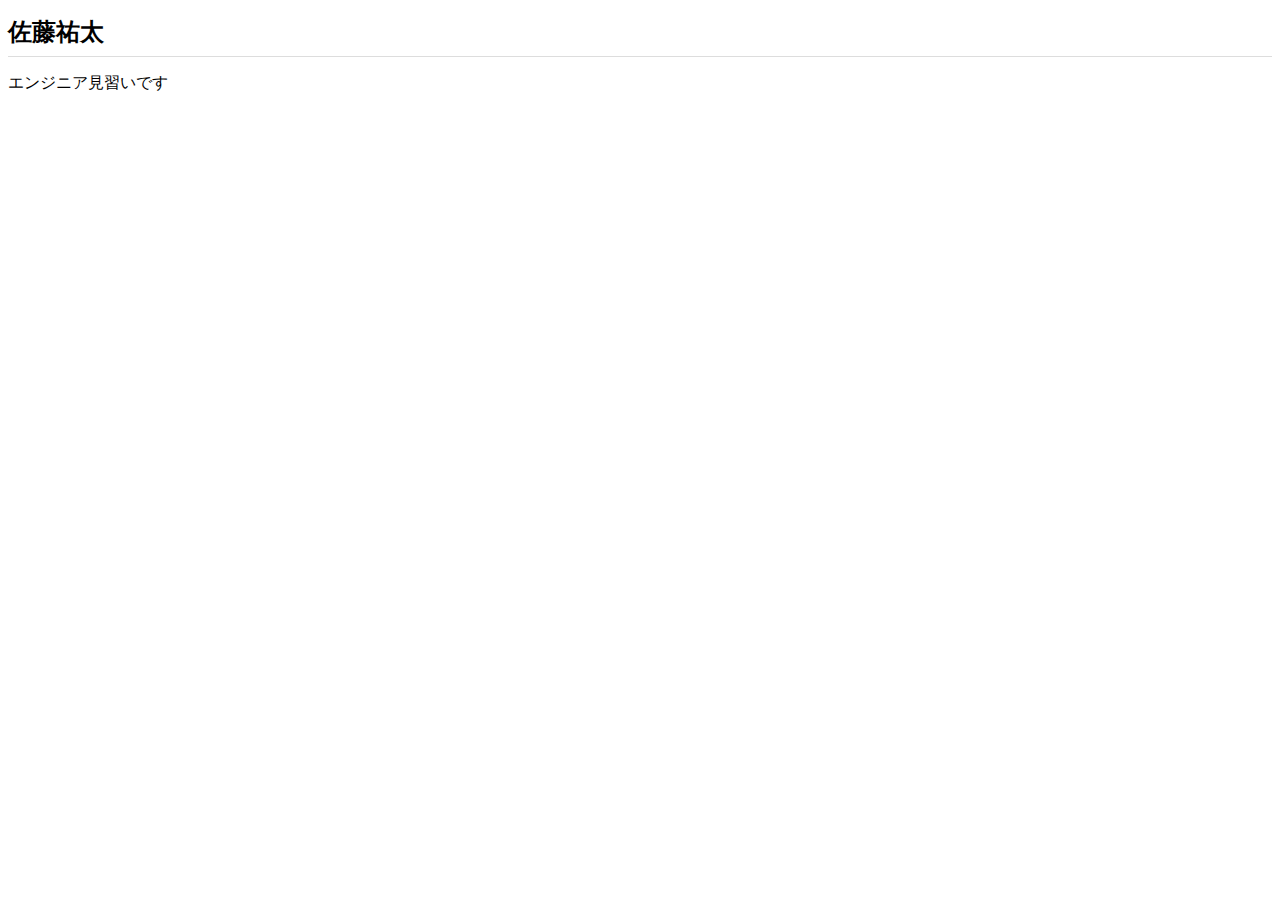
==== index.html @ d73e4db1 "Add files via upload" ====
<!DOCTYPE html>
<html lang="ja">
<head>
    <meta charset="UTF-8">
    <meta http-equiv="X-UA-Compatible" content="IE=edge">
    <meta name="viewport" content="width=device-width, initial-scale=1.0">
    <title>佐藤祐太のポートフォリオサイト</title>
    <link rel="stylesheet" href="css/style.css">
</head>
<body>
    <h1>佐藤祐太</h1>
    <p>エンジニア見習いです</p>
</body>
</html>
---- css/style.css ----
h1 {
    font-size: 24px;
    padding-bottom: 8px;
    border-bottom: 1px solid #ddd;
}
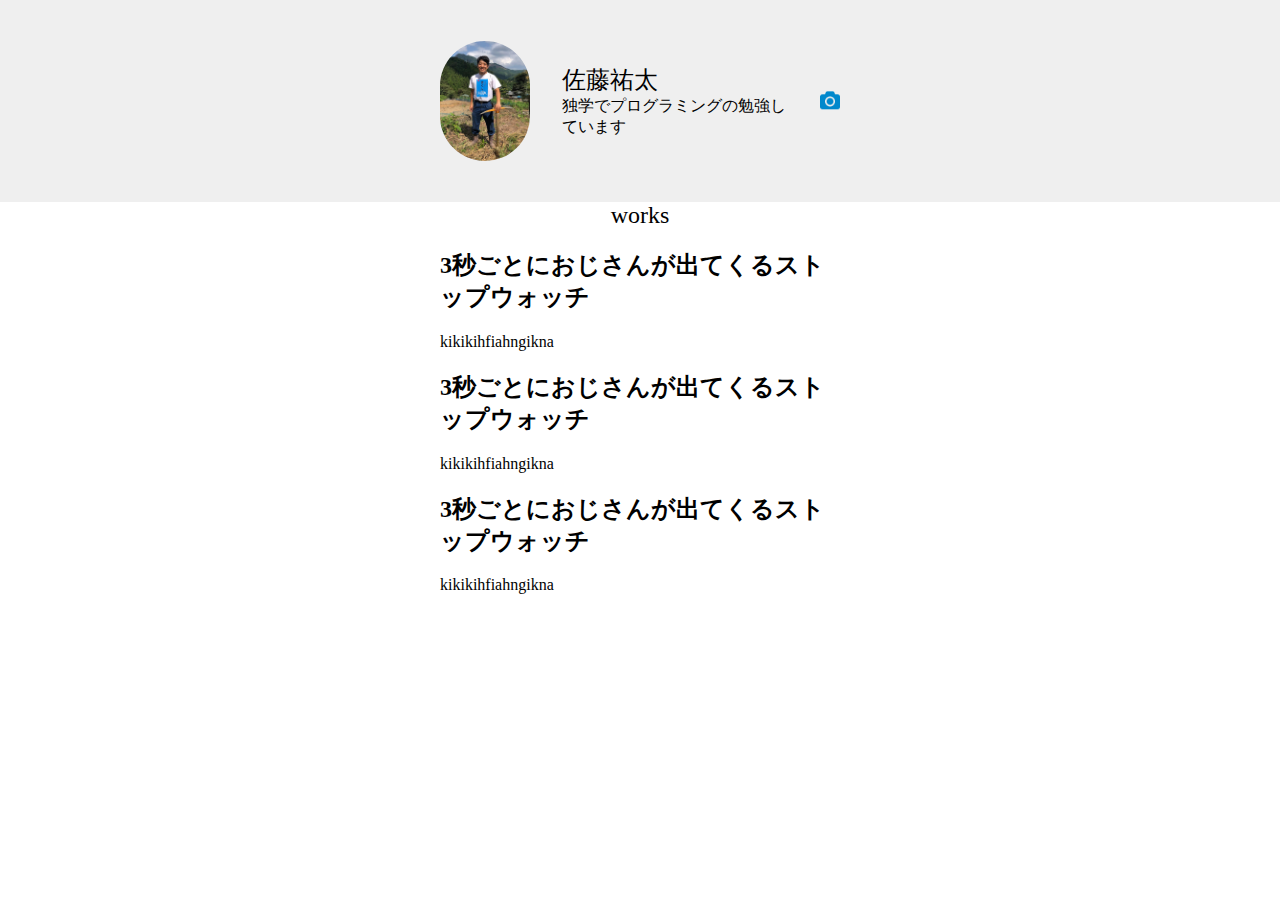
==== commit 74c14fd9: "yuta.usersite" ====
--- a/index.html
+++ b/index.html
@@ -6,9 +6,45 @@
     <meta name="viewport" content="width=device-width, initial-scale=1.0">
     <title>佐藤祐太のポートフォリオサイト</title>
     <link rel="stylesheet" href="css/style.css">
+    <link rel="icon" href="img/IMG_2155.jpeg">
 </head>
 <body>
-    <h1>佐藤祐太</h1>
-    <p>エンジニア見習いです</p>
+    <header>
+        <div class="container">
+            <div>
+                <img src="img/IMG_0093.JPG" alt="祐太のアイコン" width="90px" height="120px" class="icon">
+            </div>
+            <div>
+                <h1>佐藤祐太</h1>
+                <p>独学でプログラミングの勉強しています</p>
+            </div>
+            <ul>
+                <li>
+                    <a href="#">
+                        <img src="img/photos.png" alt="写真アイコン" width="20" height="20">
+                    </a>
+                </li>
+            </ul>
+        </div>
+    </header>
+
+    <main>
+        <div class="container">
+            <h1>works</h1>
+            <section>
+                <h2>3秒ごとにおじさんが出てくるストップウォッチ</h2>
+                <p>kikikihfiahngikna</p>
+            </section>
+            <section>
+                <h2>3秒ごとにおじさんが出てくるストップウォッチ</h2>
+                <p>kikikihfiahngikna</p>
+            </section>
+            <section>
+                <h2>3秒ごとにおじさんが出てくるストップウォッチ</h2>
+                <p>kikikihfiahngikna</p>
+            </section>
+        </div>
+    </main>
+
 </body>
 </html>--- a/css/style.css
+++ b/css/style.css
@@ -1,5 +1,61 @@
-h1 {
+h1,
+p {
+    margin: 0;
+}
+
+body {
+    margin: 0;
+}
+
+img {
+    vertical-align: bottom;
+}
+
+header {
+    background: #efefef;
+}
+header .container {
+    width: 400px;
+    margin: 0 auto;
+    display: flex;
+    padding: 32px 0;
+    align-items: center;
+
+}
+
+header .container div + div {
+    margin: 32px;
+}
+
+header h1 {
     font-size: 24px;
-    padding-bottom: 8px;
-    border-bottom: 1px solid #ddd;
+    font-weight: normal;
+
+}
+
+header ul {
+    list-style: none;
+    margin: 0;
+    padding: 0;
+    display: flex;
+}
+
+header ul  li + li {
+    margin-left: 8px;
+}
+
+header .icon {
+    border-radius: 50px;
+}
+
+main .container {
+    width: 400px;
+    margin: 0 auto;
+
+}
+
+main h1 {
+    font-size: 24px;
+    font-weight: normal;
+    text-align: center;
 }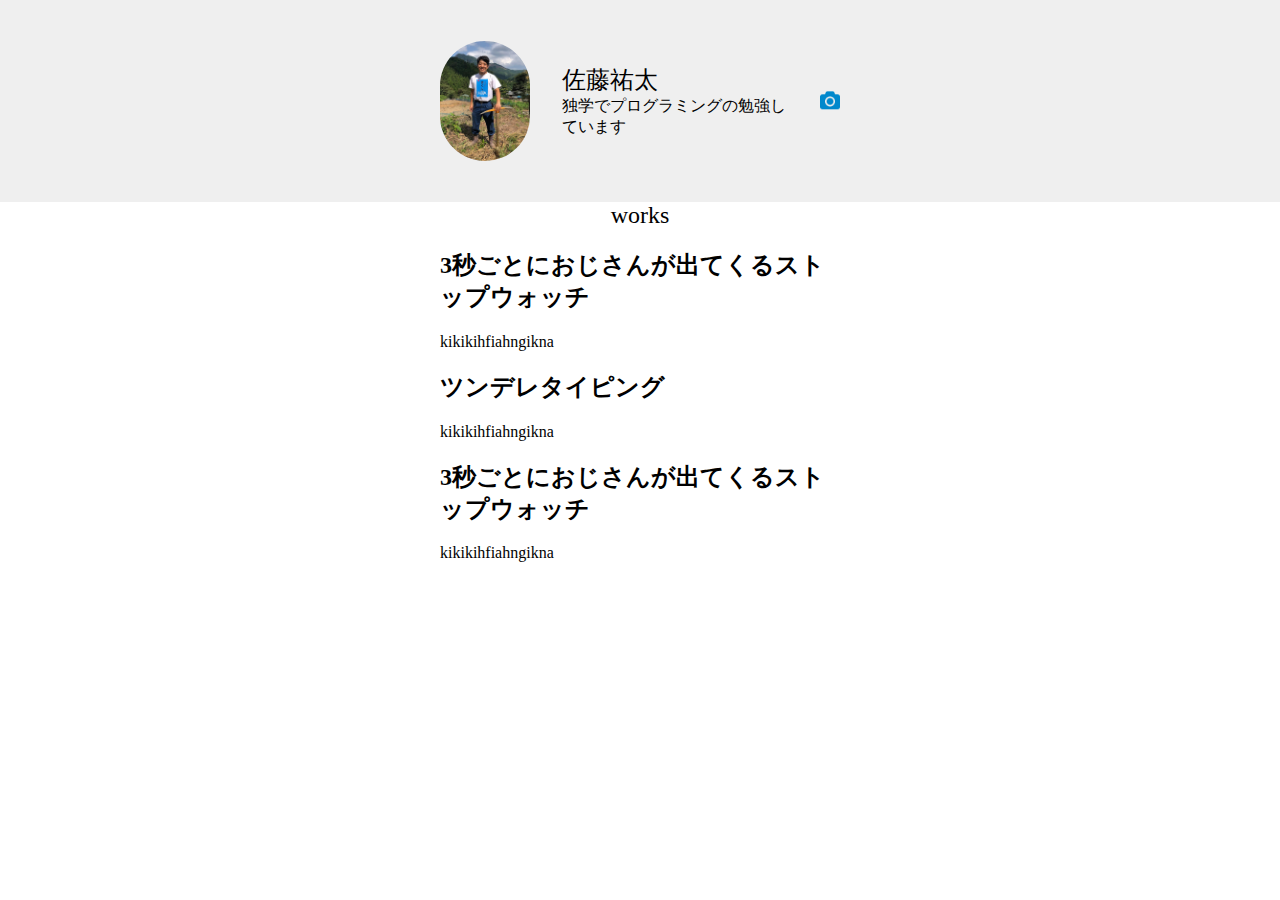
==== commit 32863b3a: "Update index.html" ====
--- a/index.html
+++ b/index.html
@@ -36,7 +36,7 @@
                 <p>kikikihfiahngikna</p>
             </section>
             <section>
-                <h2>3秒ごとにおじさんが出てくるストップウォッチ</h2>
+                <h2>ツンデレタイピング</h2>
                 <p>kikikihfiahngikna</p>
             </section>
             <section>
@@ -47,4 +47,4 @@
     </main>
 
 </body>
-</html>+</html>
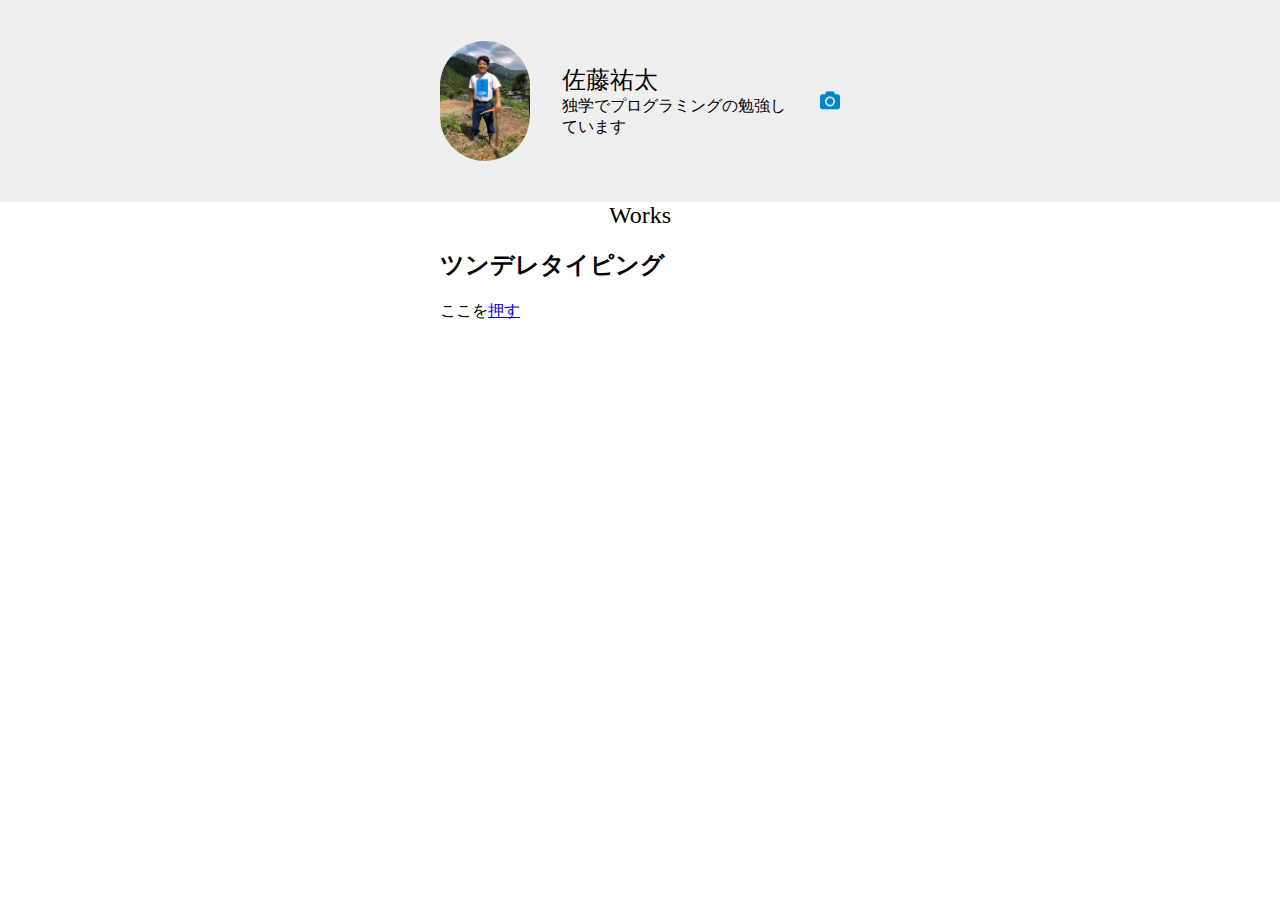
==== commit e49093c2: "Add files via upload" ====
--- a/index.html
+++ b/index.html
@@ -30,21 +30,15 @@
 
     <main>
         <div class="container">
-            <h1>works</h1>
-            <section>
-                <h2>3秒ごとにおじさんが出てくるストップウォッチ</h2>
-                <p>kikikihfiahngikna</p>
-            </section>
+            <h1>Works</h1>
+           
             <section>
                 <h2>ツンデレタイピング</h2>
-                <p>kikikihfiahngikna</p>
+                <p>ここを<a href="https://yuta310.github.io/TunndereTaiping/">押す</a></p>
             </section>
-            <section>
-                <h2>3秒ごとにおじさんが出てくるストップウォッチ</h2>
-                <p>kikikihfiahngikna</p>
-            </section>
+            
         </div>
     </main>
 
 </body>
-</html>
+</html>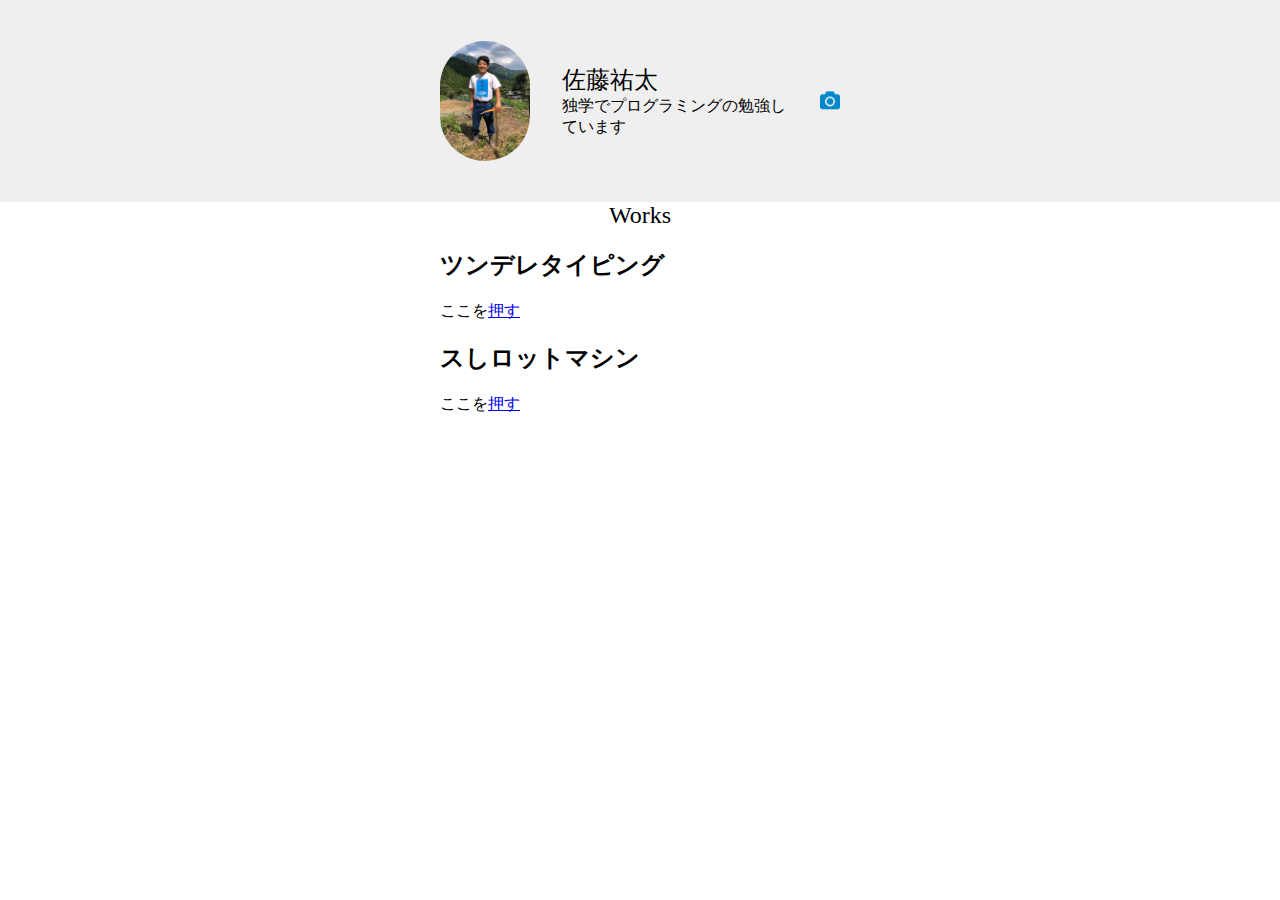
==== commit d129a43b: "Add files via upload" ====
--- a/index.html
+++ b/index.html
@@ -36,9 +36,14 @@
                 <h2>ツンデレタイピング</h2>
                 <p>ここを<a href="https://yuta310.github.io/TunndereTaiping/">押す</a></p>
             </section>
+            <section>
+                <h2>スしロットマシン</h2>
+                <p>ここを<a href="https://yuta310.github.io/sushirottomacine/">押す</a></p>
+            </section>
             
         </div>
     </main>
 
+    <script src="js.main.js"></script>
 </body>
 </html>